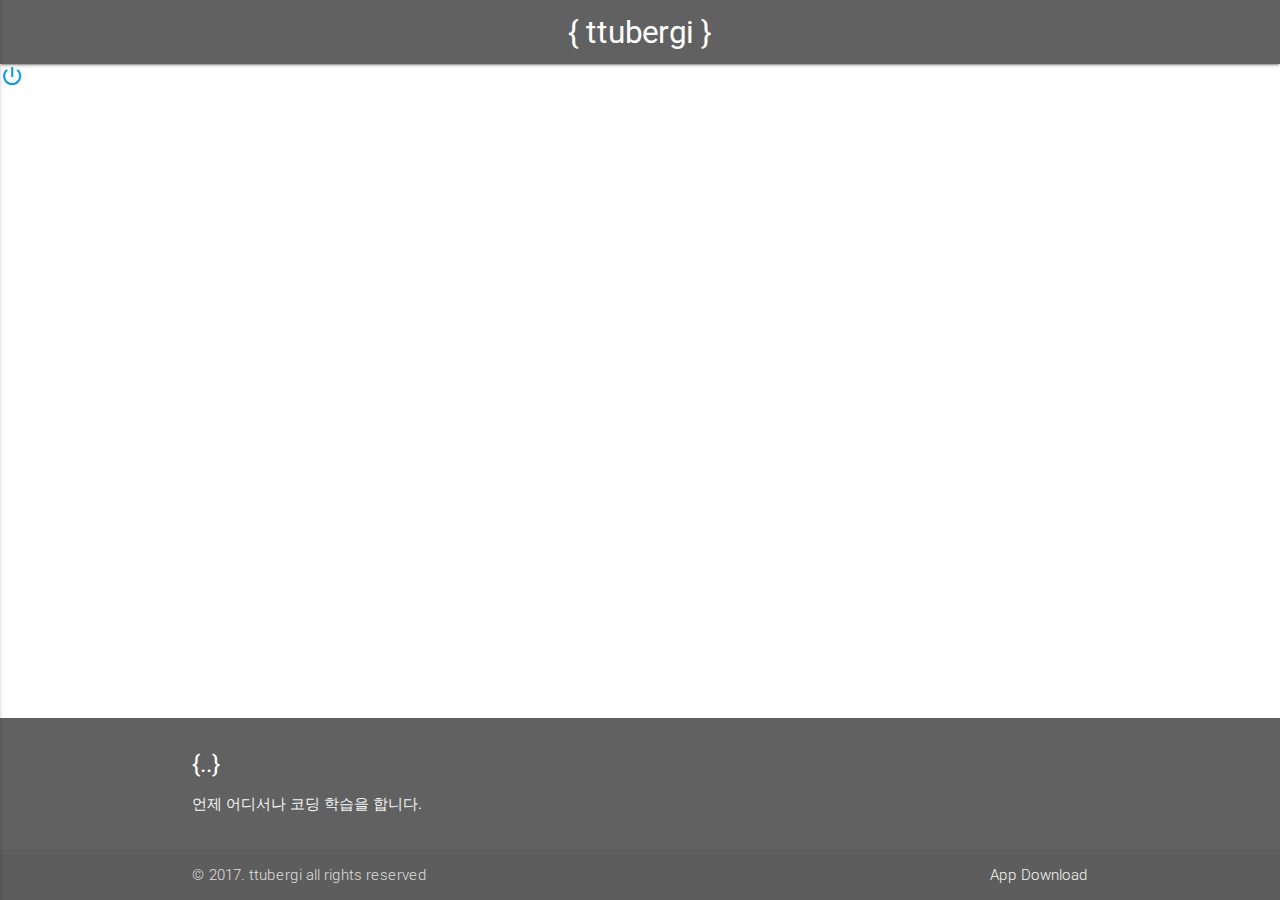
==== public/index.html @ 9afe58a8 "20170413_index_01" ====
<!DOCTYPE html>
<html>
<head>
    <title>{ ttubergi }</title>
    <!-- update the version number as needed -->
    <script defer src="/__/firebase/3.7.6/firebase-app.js"></script>
    <!-- include only the Firebase features as you need -->
    <script defer src="/__/firebase/3.7.6/firebase-auth.js"></script>
    <script defer src="/__/firebase/3.7.6/firebase-database.js"></script>
    <script defer src="/__/firebase/3.7.6/firebase-messaging.js"></script>
    <script defer src="/__/firebase/3.7.6/firebase-storage.js"></script>
    <!-- initialize the SDK after all desired features are loaded -->
    <script defer src="/__/firebase/init.js"></script>
    <!--Import Google Icon Font-->
    <link href="https://fonts.googleapis.com/icon?family=Material+Icons" rel="stylesheet">
    <!--Import materialize.css-->
    <link type="text/css" rel="stylesheet" href="css/materialize.min.css" media="screen,projection"/>
    <link type="text/css" rel="stylesheet" href="css/style.css" />

    <!--Let browser know website is optimized for mobile-->
    <meta name="viewport" content="width=device-width, initial-scale=1.0"/>
</head>
<body>
<!--Import jQuery before materialize.js-->
<script type="text/javascript" src="https://code.jquery.com/jquery-2.1.1.min.js"></script>
<script type="text/javascript" src="js/materialize.min.js"></script>
<script type="text/javascript" src="js/script.js"></script>
<!-- firebase web API -->
<script src="https://www.gstatic.com/firebasejs/3.7.6/firebase.js"></script>
<script>
    var auth, database, userInfo;
    // Initialize Firebase
    var config = {
        apiKey: "AIzaSyCMYX40SBjENBa01ZYU9DpzY6qqY75Kxog",
        authDomain: "web-demo-30175.firebaseapp.com",
        databaseURL: "https://web-demo-30175.firebaseio.com",
        projectId: "web-demo-30175",
        storageBucket: "web-demo-30175.appspot.com",
        messagingSenderId: "327051105477"
    };
    firebase.initializeApp(config);
    auth = firebase.auth();
    database = firebase.database();


    var authProvider = new firebase.auth.GoogleAuthProvider();

    auth.onAuthStateChanged(function(user) {
        if ( user ) {
            // 인증 성공부
            $('#userName').text(user.displayName);
            $('#userEmail').text(user.email);
            $('#userPhoto').attr('src', user.photoURL);

            userInfo = user;
        } else {
            // 인증 실패부
            auth.signInWithPopup(authProvider);
        }
    });

    function getChart() {

    }

    function getUser() {

    }

    function getStudy() {

    }

    function getFeedback() {

    }

</script>

<header>
    <!-- Navigation Section -->
    <nav>
        <div class="nav-wrapper grey darken-2">
            <a href="/" class="brand-logo center">{ ttubergi }</a>
        </div>
    </nav>
    <ul id="slide-out" class="side-nav grey darken-2">
        <li><div class="userView">
            <div class="background teal">
                <img src="">
            </div>
            <img id="userPhoto" class="circle" src=""></a>
            <span id="userName" class="white-text name"></span></a>
            <span id="userEmail" class="white-text email"></span></a>
        </div>
        </li>
        <li><a href="/chart.html" class="white-text"><i class="material-icons">insert_chart</i>Chart</a></li>
        <li><a href="/user.html" class="white-text"><i class="material-icons">perm_identity</i>User</a></li>
        <li><a href="/study.html" class="white-text"><i class="material-icons">code</i>Study</a></li>
        <li><a href="/feedback.html" class="white-text"><i class="material-icons">email</i>Feedback</a></li>
        <li><a href="/place.html" class="white-text"><i class="material-icons">room</i>Study Place</a></li>
    </ul>
    <a href="#" data-activates="slide-out" class="button-collapse"><i class="material-icons">power_settings_new</i></a>
</header>
<main>


</main>
<footer class="page-footer grey darken-2">
    <div class="container">
        <div class="row">
            <div class="col l6 s12">
                <h5 class="white-text">{..}</h5>
                <p class="grey-text text-lighten-4">언제 어디서나 코딩 학습을 합니다.</p>
            </div>
        </div>
    </div>
    <div class="footer-copyright">
        <div class="container">
            © 2017. ttubergi all rights reserved
            <a class="grey-text text-lighten-4 right" href="#!">App Download</a>
        </div>
    </div>
</footer>
</body>

</html>
---- public/css/style.css ----
body {
    display: flex;;
    min-height: 100vh;
    flex-direction: column;
}

main {
    flex: 1 0 auto;
}
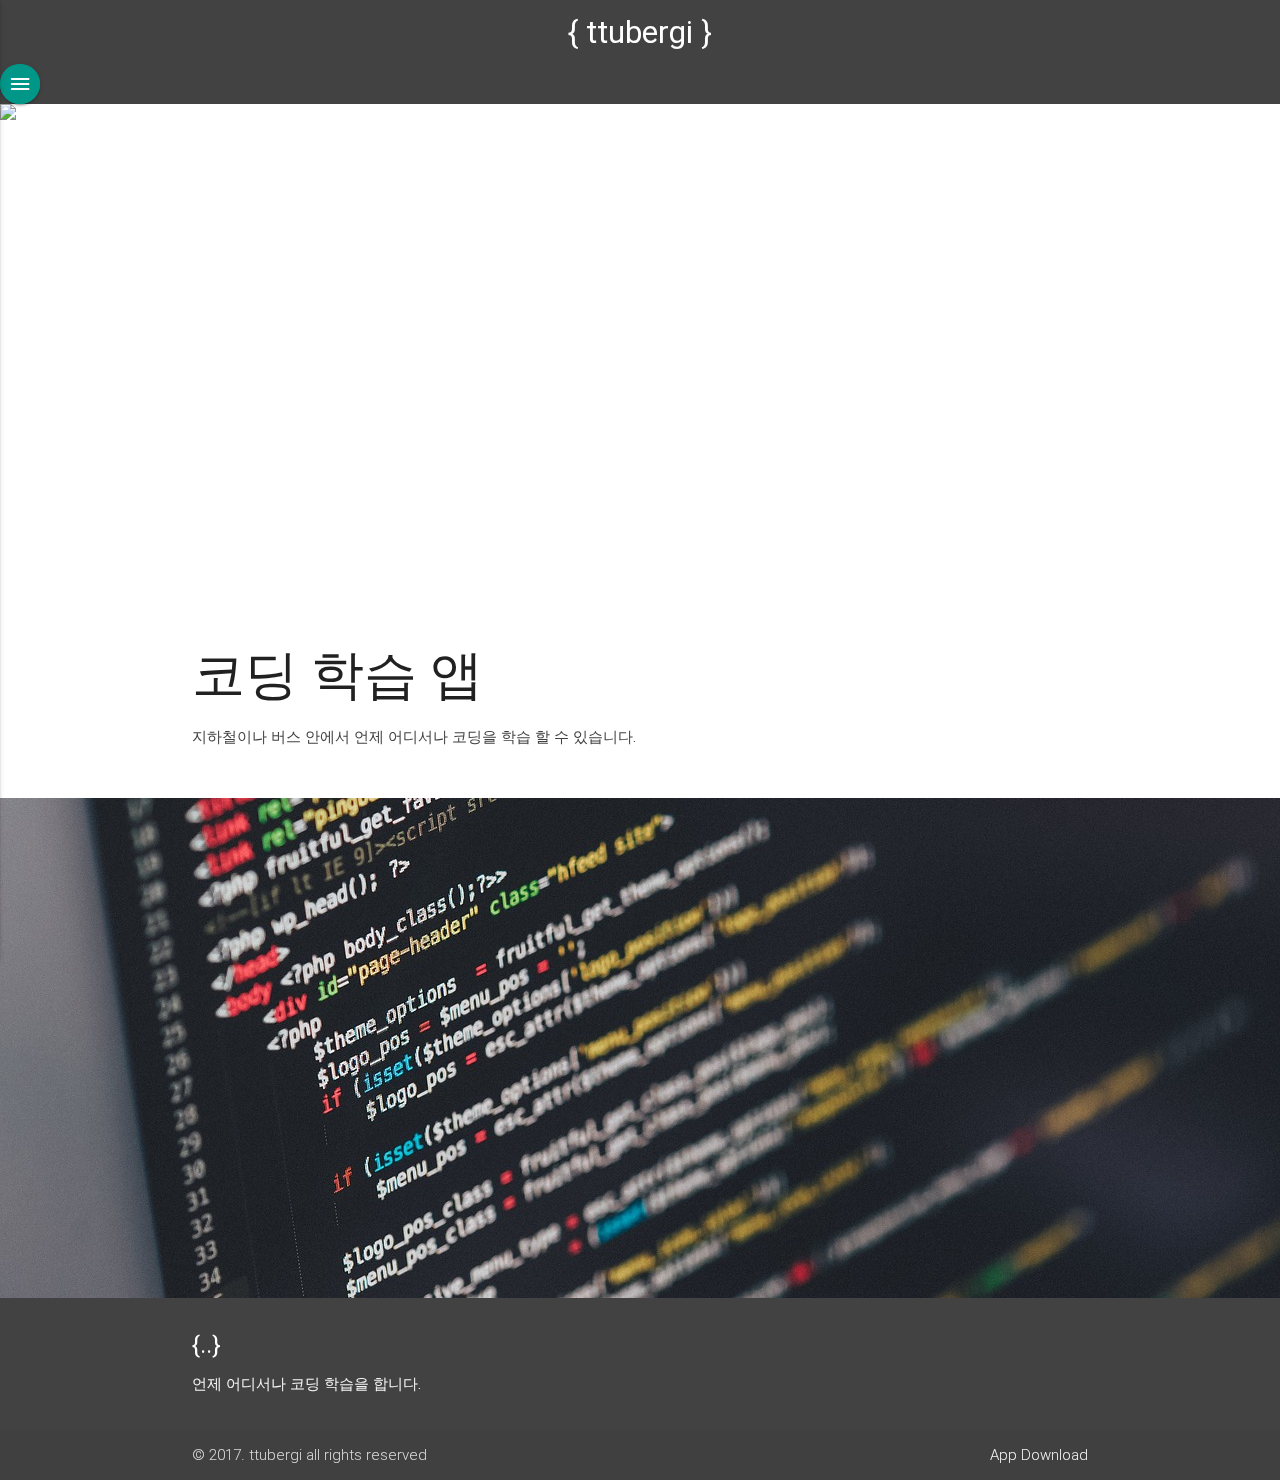
==== commit b7ff22c2: "published complete" ====
--- a/public/index.html
+++ b/public/index.html
@@ -14,8 +14,8 @@
     <!--Import Google Icon Font-->
     <link href="https://fonts.googleapis.com/icon?family=Material+Icons" rel="stylesheet">
     <!--Import materialize.css-->
-    <link type="text/css" rel="stylesheet" href="css/materialize.min.css" media="screen,projection"/>
-    <link type="text/css" rel="stylesheet" href="css/style.css" />
+    <link type="text/css" rel="stylesheet" href="./css/materialize.min.css" media="screen,projection"/>
+    <link type="text/css" rel="stylesheet" href="./css/style.css" />
 
     <!--Let browser know website is optimized for mobile-->
     <meta name="viewport" content="width=device-width, initial-scale=1.0"/>
@@ -23,8 +23,8 @@
 <body>
 <!--Import jQuery before materialize.js-->
 <script type="text/javascript" src="https://code.jquery.com/jquery-2.1.1.min.js"></script>
-<script type="text/javascript" src="js/materialize.min.js"></script>
-<script type="text/javascript" src="js/script.js"></script>
+<script type="text/javascript" src="./js/materialize.min.js"></script>
+<script type="text/javascript" src="./js/script.js"></script>
 <!-- firebase web API -->
 <script src="https://www.gstatic.com/firebasejs/3.7.6/firebase.js"></script>
 <script>
@@ -58,33 +58,16 @@
             auth.signInWithPopup(authProvider);
         }
     });
-
-    function getChart() {
-
-    }
-
-    function getUser() {
-
-    }
-
-    function getStudy() {
-
-    }
-
-    function getFeedback() {
-
-    }
-
 </script>
 
 <header>
     <!-- Navigation Section -->
     <nav>
-        <div class="nav-wrapper grey darken-2">
+        <div class="nav-wrapper grey darken-3">
             <a href="/" class="brand-logo center">{ ttubergi }</a>
         </div>
     </nav>
-    <ul id="slide-out" class="side-nav grey darken-2">
+    <ul id="slide-out" class="side-nav grey darken-3">
         <li><div class="userView">
             <div class="background teal">
                 <img src="">
@@ -95,18 +78,29 @@
         </div>
         </li>
         <li><a href="/chart.html" class="white-text"><i class="material-icons">insert_chart</i>Chart</a></li>
-        <li><a href="/user.html" class="white-text"><i class="material-icons">perm_identity</i>User</a></li>
-        <li><a href="/study.html" class="white-text"><i class="material-icons">code</i>Study</a></li>
         <li><a href="/feedback.html" class="white-text"><i class="material-icons">email</i>Feedback</a></li>
         <li><a href="/place.html" class="white-text"><i class="material-icons">room</i>Study Place</a></li>
     </ul>
-    <a href="#" data-activates="slide-out" class="button-collapse"><i class="material-icons">power_settings_new</i></a>
+    <div class="grey darken-3">
+    <a href="#" data-activates="slide-out" class="btn btn-floating waves-effect waves-light teal button-collapse pulse">
+        <i class="material-icons">menu</i></a>
+    </div>
 </header>
 <main>
-
-
+    <div class="parallax-container">
+        <div class="parallax"><img src="images/subway.jpg"></div>
+    </div>
+    <div class="section white">
+        <div class="row container">
+            <h2 class="header">코딩 학습 앱</h2>
+            <p class="grey-text text-darken-3 lighten-3">지하철이나 버스 안에서 언제 어디서나 코딩을 학습 할 수 있습니다.</p>
+        </div>
+    </div>
+    <div class="parallax-container">
+        <div class="parallax"><img src="images/coding.jpg""></div>
+    </div>
 </main>
-<footer class="page-footer grey darken-2">
+<footer class="page-footer grey darken-3">
     <div class="container">
         <div class="row">
             <div class="col l6 s12">
--- a/public/css/style.css
+++ b/public/css/style.css
@@ -6,4 +6,9 @@
 
 main {
     flex: 1 0 auto;
-}+}
+
+#map {
+    width: 100%;
+    height: 500px;
+}
